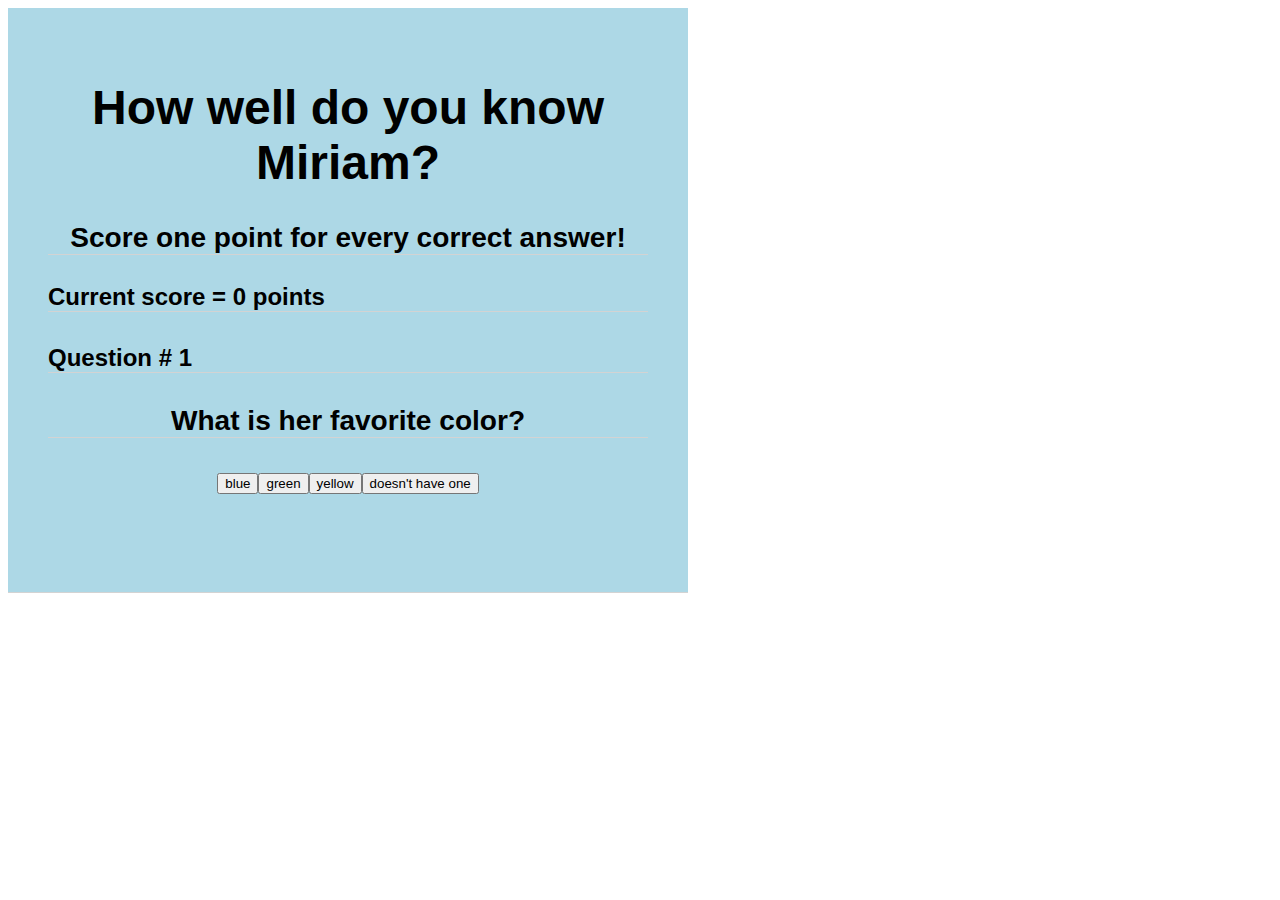
==== quiz.html @ 3a71fe89 "first commit" ====
<!DOCTYPE html>

<html>
  <head>
    <meta charset="utf-8">
    <meta name="viewport" content="width=device-width">
    <title>CS50C Week05 - Quiz</title>
    <link href="style.css" rel="stylesheet" type="text/css" />
    <script src="https://code.jquery.com/jquery-3.6.0.min.js" integrity="sha256-/xUj+3OJU5yExlq6GSYGSHk7tPXikynS7ogEvDej/m4=" crossorigin="anonymous"></script>
  </head>
  <body>
    <div id="entire">
      <h1> How well do you know Miriam?</h1>
  
    <h3> Score one point for every correct answer!</h3>
    
    <div id="score"></div>
    <h4 id="counter"></h4>
        
        <h3 id="question"></h3>
        
        <div id="answers"></div>
        <br>
        <div id="try_again"></div>
        
        <!--<div id="right"></div>-->
        <h2 id="knowledge"></h2>
        
        </div>
    
    <script src="script.js"></script>

  </body>
</html>
---- style.css ----
#entire {
padding: 40px;
width: 600px;
text-align: center;
font-family: sans-serif;
font-size: 18pt;
font-weight:600;
background-color: lightblue;
border-bottom: 1px solid lightgrey;



}

#score
{
  font-size: 18pt;
  text-align: left;
  background-color: lightblue;
  border-bottom: 1px solid lightgrey;
  //font-weight: 400;
  
}
/*
#answers
{
  //width:600px;
  margin-left: 300px;
  text-align: center;
  background-color: lightblue;
  border-bottom: 1px solid lightgrey;
  
  
}
#question
{
  //width:600px;
  margin-left: 300px;
  //text-align: center;
  background-color: lightblue;
  border-bottom: 1px solid lightgrey;
  
  
}
/*h1
{

  background-color: lightblue;
  border-bottom: 1px solid lightgrey;
  
  
}
#counter
{
  font-weight: 400;
  background-color: lightblue;
  border-bottom: 1px solid lightgrey;
  
  
}*/
h3
{
  
  text-align: center;
  background-color: lightblue;
  border-bottom: 1px solid lightgrey;
  
  
}
/*div
{
width:600px;
  margin-left: 300px;
  text-align: left;
  background-color: lightblue;
  border-bottom: 1px solid lightgrey;
  
  
}*/
h4{
  
  
  text-align: left;
  background-color: lightblue;
  border-bottom: 1px solid lightgrey;
  }
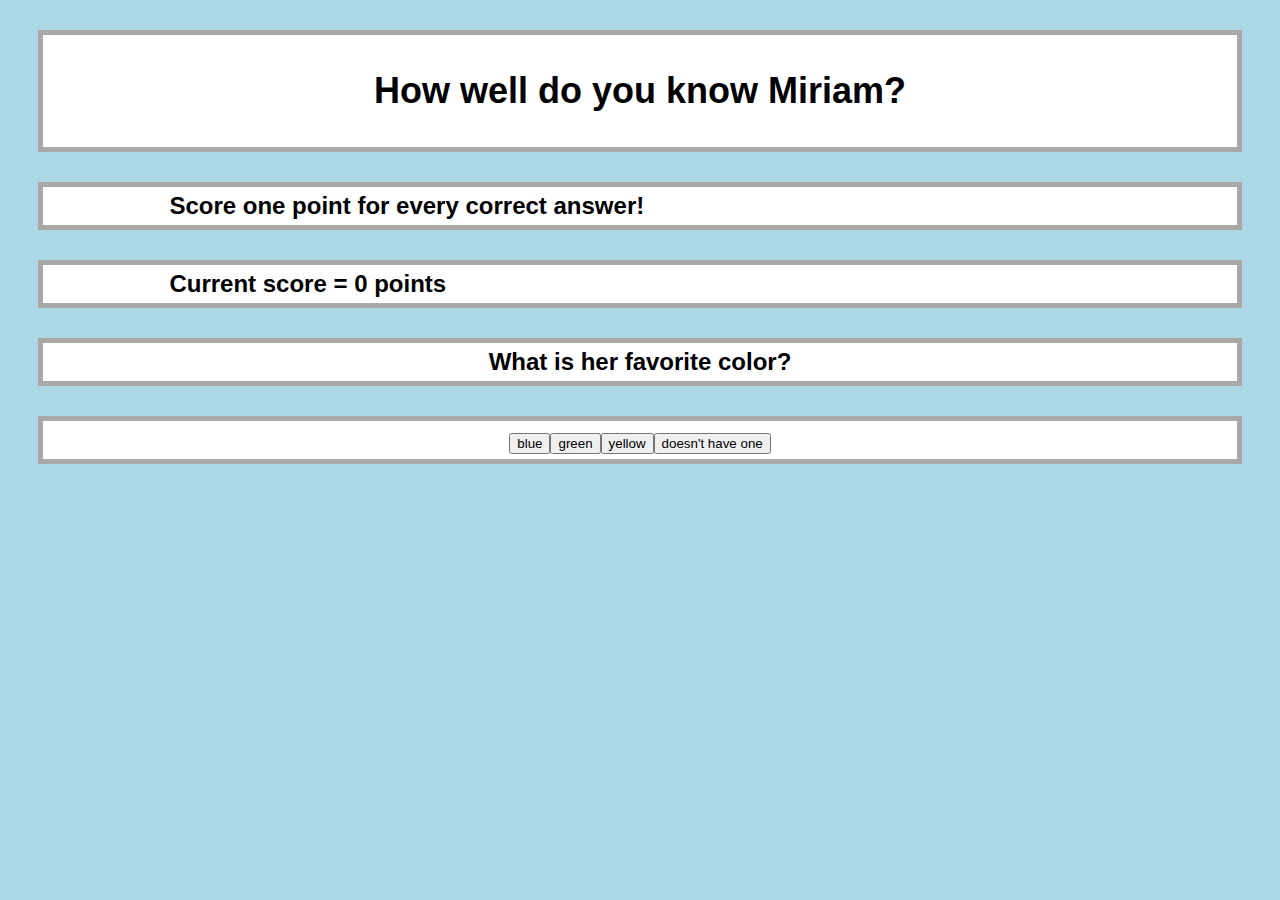
==== commit 5301e611: "Format changes" ====
--- a/quiz.html
+++ b/quiz.html
@@ -9,24 +9,27 @@
     <script src="https://code.jquery.com/jquery-3.6.0.min.js" integrity="sha256-/xUj+3OJU5yExlq6GSYGSHk7tPXikynS7ogEvDej/m4=" crossorigin="anonymous"></script>
   </head>
   <body>
-    <div id="entire">
-      <h1> How well do you know Miriam?</h1>
+    
+    <div>  <h2> How well do you know Miriam?</h2></div>
   
+    
     <h3> Score one point for every correct answer!</h3>
+    <div id="score">
+      
     
-    <div id="score"></div>
     <h4 id="counter"></h4>
+    </div>
         
-        <h3 id="question"></h3>
+       <div id="question"></div>
         
         <div id="answers"></div>
-        <br>
+        
         <div id="try_again"></div>
         
-        <!--<div id="right"></div>-->
+        
         <h2 id="knowledge"></h2>
         
-        </div>
+        
     
     <script src="script.js"></script>
 
--- a/style.css
+++ b/style.css
@@ -1,86 +1,40 @@
-#entire {
-padding: 40px;
-width: 600px;
+body {
+
+width: auto;
 text-align: center;
 font-family: sans-serif;
 font-size: 18pt;
 font-weight:600;
 background-color: lightblue;
-border-bottom: 1px solid lightgrey;
+
 
 
 
 }
 
-#score
+div, #score, #questions, #counter, h3
 {
+  width: auto;
   font-size: 18pt;
-  text-align: left;
-  background-color: lightblue;
-  border-bottom: 1px solid lightgrey;
-  //font-weight: 400;
-  
-}
-/*
-#answers
-{
-  //width:600px;
-  margin-left: 300px;
   text-align: center;
-  background-color: lightblue;
-  border-bottom: 1px solid lightgrey;
+  background-color: white;
+  padding: 5px;
+  border: 5px solid darkgrey;
+  margin: 30px;
   
   
 }
-#question
-{
-  //width:600px;
-  margin-left: 300px;
-  //text-align: center;
-  background-color: lightblue;
-  border-bottom: 1px solid lightgrey;
-  
-  
-}
-/*h1
-{
 
-  background-color: lightblue;
-  border-bottom: 1px solid lightgrey;
-  
-  
-}
-#counter
-{
-  font-weight: 400;
-  background-color: lightblue;
-  border-bottom: 1px solid lightgrey;
-  
-  
-}*/
-h3
+#try_again
 {
   
   text-align: center;
   background-color: lightblue;
-  border-bottom: 1px solid lightgrey;
-  
+  border: none;
+ 
   
 }
-/*div
-{
-width:600px;
-  margin-left: 300px;
-  text-align: left;
-  background-color: lightblue;
-  border-bottom: 1px solid lightgrey;
-  
-  
-}*/
-h4{
-  
-  
-  text-align: left;
-  background-color: lightblue;
-  border-bottom: 1px solid lightgrey;
-  }+#score, counter,h3 {
+  text-align:left;
+  padding-left:10%;
+}
